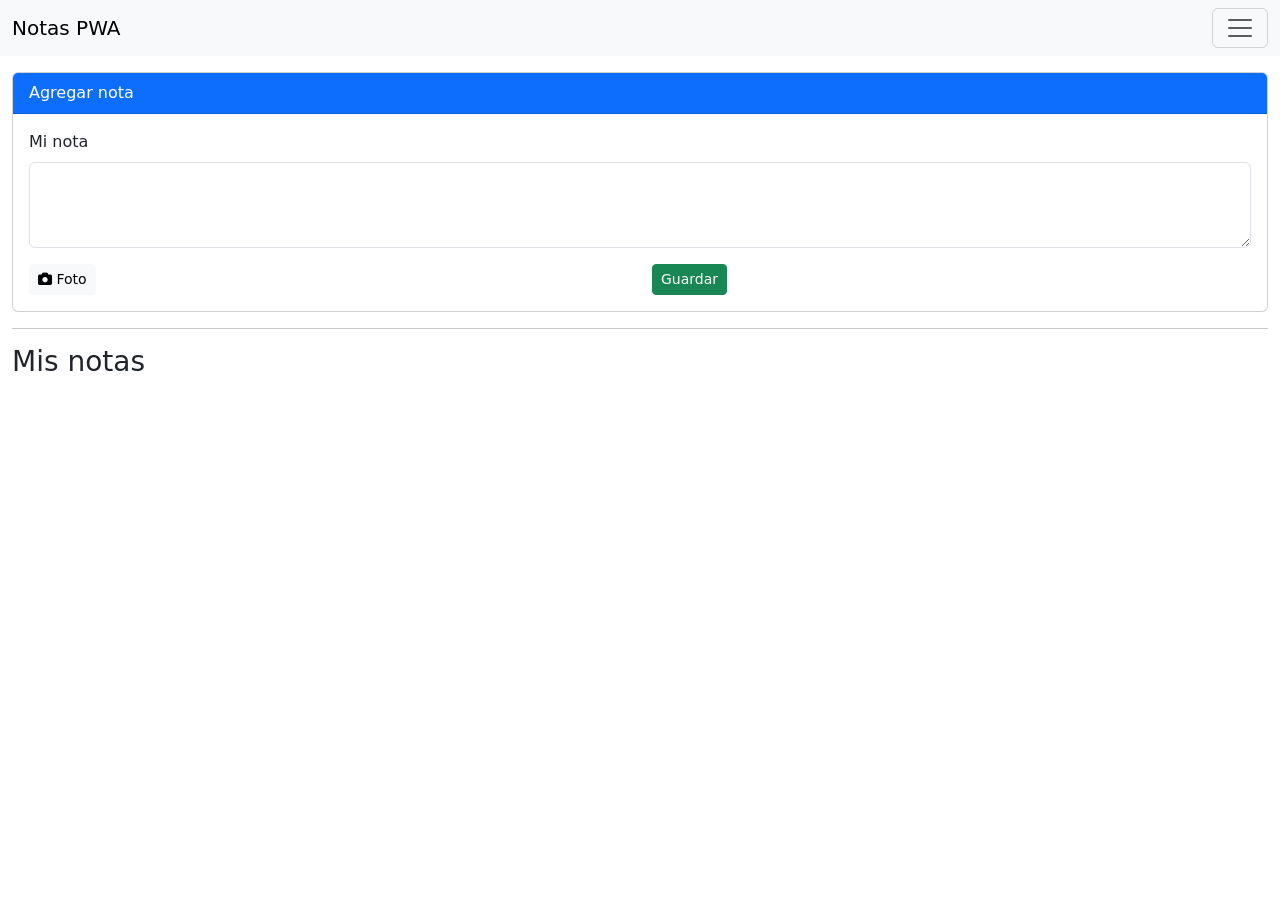
==== 10b/practica11/index.html @ b4ba198b "Add files via upload" ====
<!doctype html>
<html lang="en">

<head>
    <meta charset="utf-8">
    <meta name="viewport" content="width=device-width, initial-scale=1">
    <meta name="theme-color" content="#134687">
    <title>List Personas</title>
    <link href="https://cdn.jsdelivr.net/npm/bootstrap@5.2.0/dist/css/bootstrap.min.css" rel="stylesheet"
        integrity="sha384-gH2yIJqKdNHPEq0n4Mqa/HGKIhSkIHeL5AyhkYV8i59U5AR6csBvApHHNl/vI1Bx" crossorigin="anonymous">
    <link href="https://cdnjs.cloudflare.com/ajax/libs/font-awesome/6.2.0/css/all.min.css" rel="stylesheet"
        crossorigin="anonymous">
    <link rel="manifest" href="/manifest.json">
</head>

<body>

    <nav class="navbar bg-light fixed-top">
        <div class="container-fluid">
            <a class="navbar-brand" href="index.html">Notas PWA</a>
            <button class="navbar-toggler" type="button" data-bs-toggle="offcanvas" data-bs-target="#offcanvasNavbar"
                aria-controls="offcanvasNavbar">
                <span class="navbar-toggler-icon"></span>
            </button>
            <div class="offcanvas offcanvas-start" tabindex="-1" id="offcanvasNavbar"
                aria-labelledby="offcanvasNavbarLabel">
                <div class="offcanvas-header">
                    <h5 class="offcanvas-title" id="offcanvasNavbarLabel">Mis notas</h5>
                    <button type="button" class="btn-close" data-bs-dismiss="offcanvas" aria-label="Close"></button>
                </div>
                <div class="offcanvas-body">
                    <ul class="navbar-nav justify-content-end flex-grow-1 pe-3">
                        <li class="nav-item">
                            <a class="nav-link active" aria-current="page" href="/pages/all-notes.html">Todas las
                                notas</a>
                        </li>
                        <li class="nav-item">
                            <a class="nav-link" href="/pages/recient.html">Mas recientes</a>
                        </li>
                        <li class="nav-item dropdown">
                            <a class="nav-link dropdown-toggle" href="#" role="button" data-bs-toggle="dropdown"
                                aria-expanded="false">
                                Dropdown
                            </a>
                            <ul class="dropdown-menu">
                                <li><a class="dropdown-item" aria-current="page" href="/pages/all-notes.html">Mis
                                        notas</a></li>
                                <li><a class="dropdown-item" href="#">Another action</a></li>
                                <li>
                                    <hr class="dropdown-divider">
                                </li>
                                <li><a class="dropdown-item" href="#">Something else here</a></li>
                            </ul>
                        </li>
                    </ul>
                    <form class="d-flex mt-3" role="search">
                        <input class="form-control me-2" type="search" placeholder="Search" aria-label="Search">
                        <button class="btn btn-outline-success" type="submit">Search</button>
                    </form>
                </div>
            </div>
        </div>
    </nav>
    <br>
    <br>

    <div class="container-fluid pt-4">
        <div class="card">
            <div class="card-header text-bg-primary">
                Agregar nota
            </div>
            <div class="card-body">
                <div class="row">
                    <div class="col-12">
                        <div class="mb-3">
                            <label for="exampleFormControlTextarea1" class="form-label">Mi nota</label>
                            <textarea class="form-control" id="textNote" rows="3"></textarea>
                        </div>
                    </div>
                </div>

                <div class="row">
                    <div class="col-6">
                        <!-- Boton para foto -->
                        <a href="#" class="btn btn-light btn-sm">
                            <i class="fa-solid fa-camera"></i>
                            Foto
                        </a>
                    </div>
                    <div class="col-6">
                        <!-- Boton para Guardar -->
                        <a id="btnSaveNote" class="btn btn-success btn-sm">
                            Guardar
                        </a>
                    </div>
                </div>
            </div>
        </div>
        <hr>
        <h3>Mis notas</h3>

        <div id="cards">
            <!-- <div class="card">
                <div class="card-body">
                    <div class="row">
                        <div class="col-2">
                            <img src="https://blogs.unsw.edu.au/nowideas/files/2020/03/eventos-corporativos.jpg"
                                class="img-fluid rounded" alt="...">
                        </div>
                        <div class="col text-truncate">
                            Lorem Ipsum is simply dummy text of the printing and typesetting industry. Lorem Ipsum has
                            been the industry's standard dummy text ever since the 1500s, when an unknown printer took a
                            galley of type and scrambled it to make a type specimen book. It has survived not only five
                            centuries, but also the leap into electronic typesetting, remaining essentially unchanged.
                            It was popularised in the 1960s with the release of Letraset sheets containing Lorem Ipsum
                            passages, and more recently with desktop publishing software like Aldus PageMaker including
                            versions of Lorem Ipsum
                        </div>
                    </div>
                </div>
            </div> -->
        </div>

        <!-- Modal -->
        <div class="modal fade" id="exampleModal" data-bs-backdrop="static" data-bs-keyboard="false" tabindex="-1"
            aria-labelledby="staticBackdropLabel" aria-hidden="true">
            <div class="modal-dialog">
                <div class="modal-content">
                    <div class="modal-header">
                        <h1 class="modal-title fs-5" id="staticBackdropLabel">Mi nota</h1>
                        <button type="button" class="btn-close" data-bs-dismiss="modal" aria-label="Close"></button>
                    </div>
                    <div class="modal-body">
                        <div class="mb-3">
                            <label for="nota-text" class="col-form-label">Contenido de nota:</label>
                            <textarea class="form-control" id="nota-text"></textarea>
                        </div>
                    </div>
                    <div class="modal-footer">
                        <button type="button" class="btn btn-secondary" data-bs-dismiss="modal">Cerrar</button>
                        <button id="btnUpdateNote" type="button" class="btn btn-primary">Actualizar</button>
                    </div>
                </div>
            </div>
        </div>

    </div>




    <script src="https://cdn.jsdelivr.net/npm/bootstrap@5.2.0/dist/js/bootstrap.bundle.min.js"
        integrity="sha384-A3rJD856KowSb7dwlZdYEkO39Gagi7vIsF0jrRAoQmDKKtQBHUuLZ9AsSv4jD4Xa"
        crossorigin="anonymous"></script>
    <script src="https://code.jquery.com/jquery-3.6.1.js"
        integrity="sha256-3zlB5s2uwoUzrXK3BT7AX3FyvojsraNFxCc2vC/7pNI=" crossorigin="anonymous"></script>
    <script type="module" src="/js/app.js"></script>

</body>

</html>
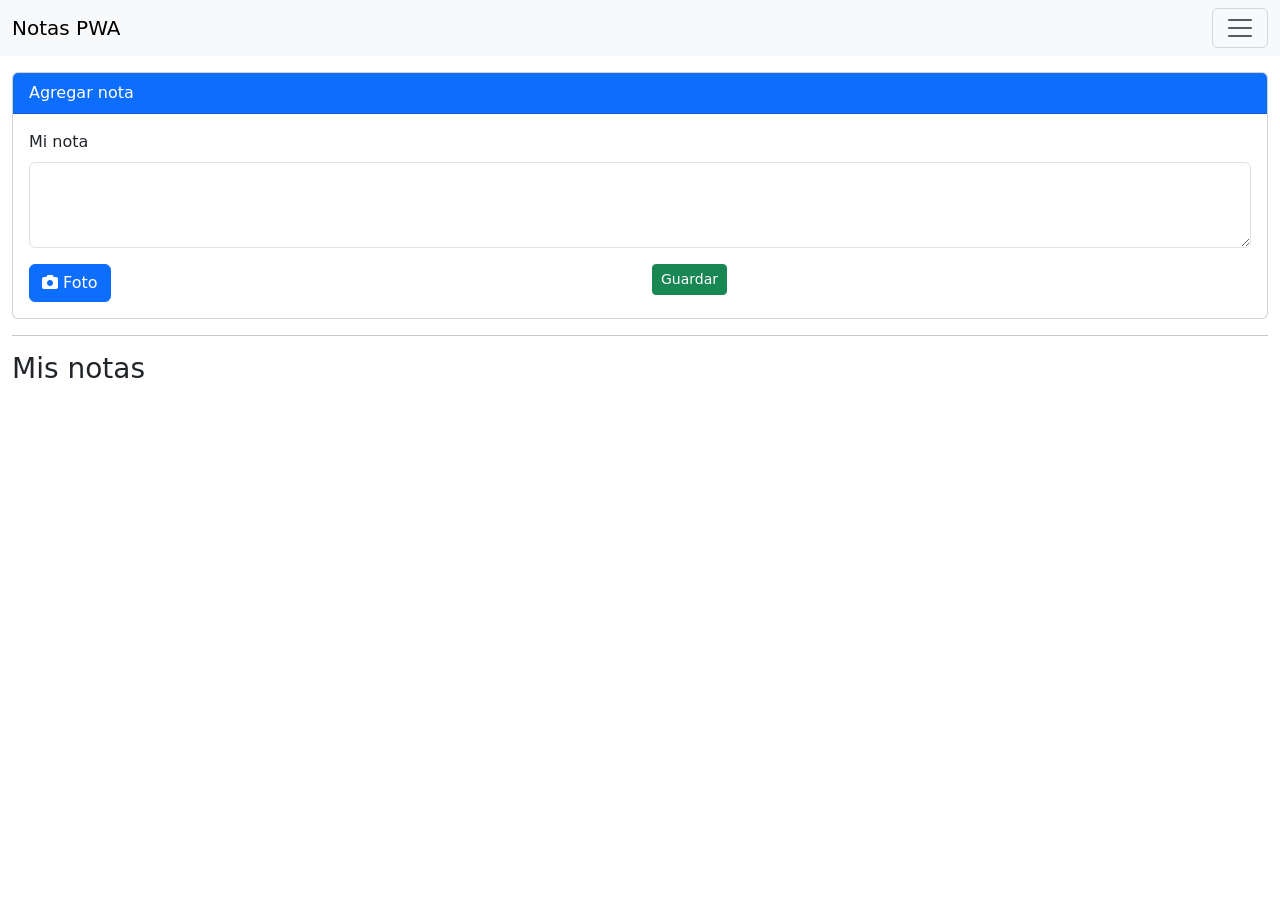
==== commit 2e573d5f: "Update index.html" ====
--- a/10b/practica11/index.html
+++ b/10b/practica11/index.html
@@ -10,7 +10,7 @@
         integrity="sha384-gH2yIJqKdNHPEq0n4Mqa/HGKIhSkIHeL5AyhkYV8i59U5AR6csBvApHHNl/vI1Bx" crossorigin="anonymous">
     <link href="https://cdnjs.cloudflare.com/ajax/libs/font-awesome/6.2.0/css/all.min.css" rel="stylesheet"
         crossorigin="anonymous">
-    <link rel="manifest" href="/manifest.json">
+    <link rel="manifest" href="https://matcrojas.github.io/Aplicaciones-Web-Progresivas/10b/practica11/manifest.json">
 </head>
 
 <body>
@@ -82,10 +82,11 @@
                 <div class="row">
                     <div class="col-6">
                         <!-- Boton para foto -->
-                        <a href="#" class="btn btn-light btn-sm">
+                        <button type="button" class="btn btn-primary" data-bs-toggle="modal"
+                            data-bs-target="#photoModal">
                             <i class="fa-solid fa-camera"></i>
                             Foto
-                        </a>
+                        </button>
                     </div>
                     <div class="col-6">
                         <!-- Boton para Guardar -->
@@ -131,6 +132,7 @@
                         <button type="button" class="btn-close" data-bs-dismiss="modal" aria-label="Close"></button>
                     </div>
                     <div class="modal-body">
+                        <input type="hidden" id="nota-id" />
                         <div class="mb-3">
                             <label for="nota-text" class="col-form-label">Contenido de nota:</label>
                             <textarea class="form-control" id="nota-text"></textarea>
@@ -144,6 +146,28 @@
             </div>
         </div>
 
+                <!-- Modal Photo-->
+                <div class="modal fade" id="photoModal" data-bs-backdrop="static" data-bs-keyboard="false" tabindex="-1"
+                aria-labelledby="staticBackdropLabel" aria-hidden="true">
+                <div class="modal-dialog">
+                    <div class="modal-content">
+                        <div class="modal-header">
+                            <h1 class="modal-title fs-5" id="staticBackdropLabel">Fotografia</h1>
+                            <button type="button" class="btn-close" data-bs-dismiss="modal" aria-label="Close"></button>
+                        </div>
+                        <div class="modal-body">
+                            <video id="video" class="img-thumbnail" autoplay style="height: 350px; width: 90%;"></video>
+                        <img id="photo" src="" class="img-thumbnail" alt="">
+                        </div>
+                        <div class="modal-footer">
+                            <button type="button" class="btn btn-secondary" data-bs-dismiss="modal">Cerrar</button>
+                            <button id="btnCamera" type="button" class="btn btn-primary">Abrir camara</button>
+                            <button id="btnTakePhoto" type="button" class="btn btn-primary">Tomar foto</button>
+                        </div>
+                    </div>
+                </div>
+            </div>
+
     </div>
 
 
@@ -154,8 +178,9 @@
         crossorigin="anonymous"></script>
     <script src="https://code.jquery.com/jquery-3.6.1.js"
         integrity="sha256-3zlB5s2uwoUzrXK3BT7AX3FyvojsraNFxCc2vC/7pNI=" crossorigin="anonymous"></script>
-    <script type="module" src="/js/app.js"></script>
+    <script src="https://matcrojas.github.io/Aplicaciones-Web-Progresivas/10b/practica11/js/camara.js"></script>
+        <script type="module" src="https://matcrojas.github.io/Aplicaciones-Web-Progresivas/10b/practica11/js/app.js"></script>
 
 </body>
 
-</html>+</html>
